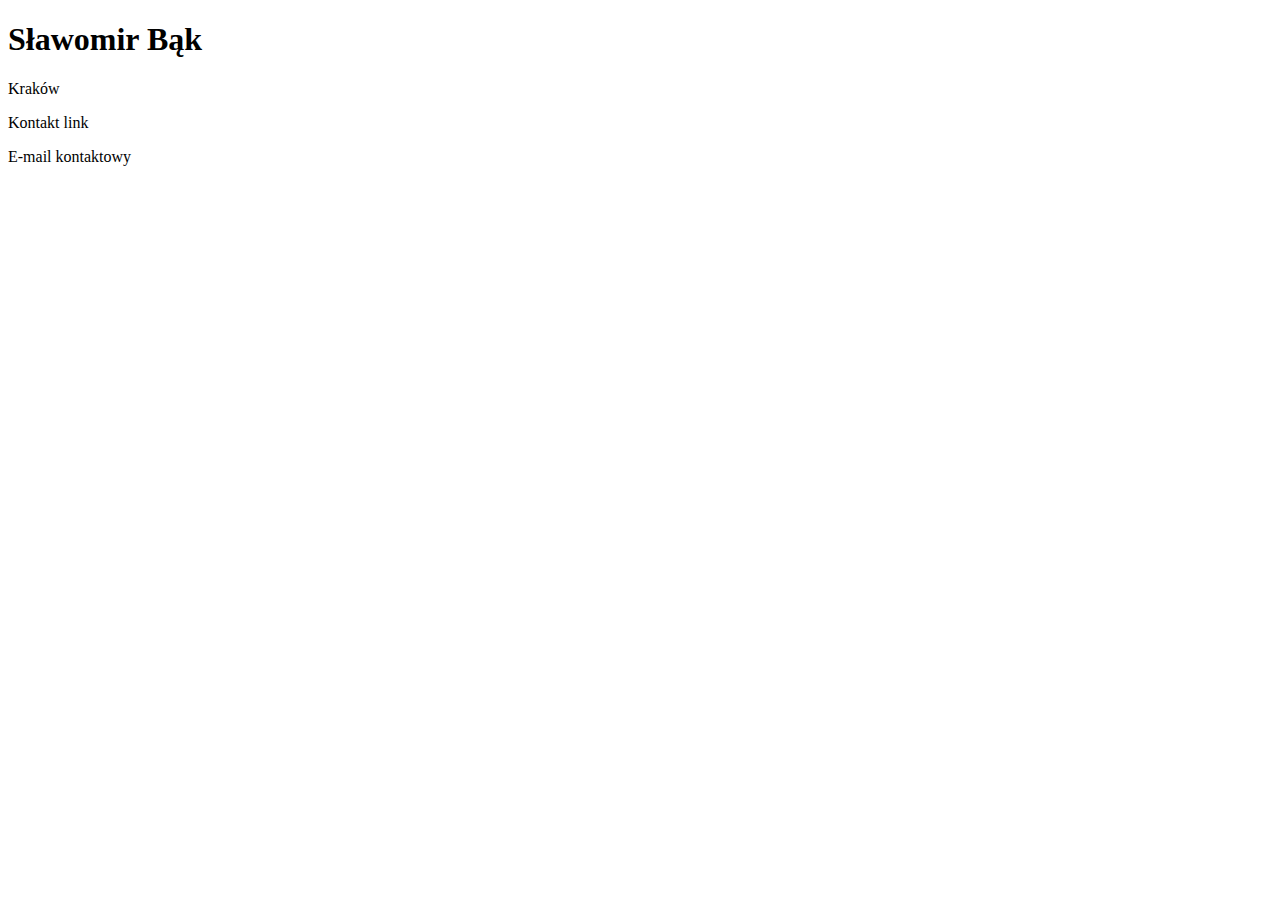
==== index2.html @ 7380b0ac "Pierwsze kroki" ====
<!DOCTYPE html>
<html lang="en">
<head>
    <meta charset="UTF-8">
    <meta name="viewport" content="width=device-width, initial-scale=1.0">
    <meta http-equiv="X-UA-Compatible" content="ie=edge">
    <link href="C:\Users\4bonq\Desktop\Strona\style.css" rel="stylesheet" type="text/css" />
    <script src="C:\Users\4bonq\Desktop\Strona\main.js"></script>    
    <title>Strona o mnie - Sławomir Bąk</title>
</head>
<body>
 <conteiner class="header">
    <h1>Sławomir Bąk</h1> 
    <p>Kraków</p>
    <p>Kontakt link</p>
    <p>E-mail kontaktowy</p>
</conteiner>

</body>
</html>
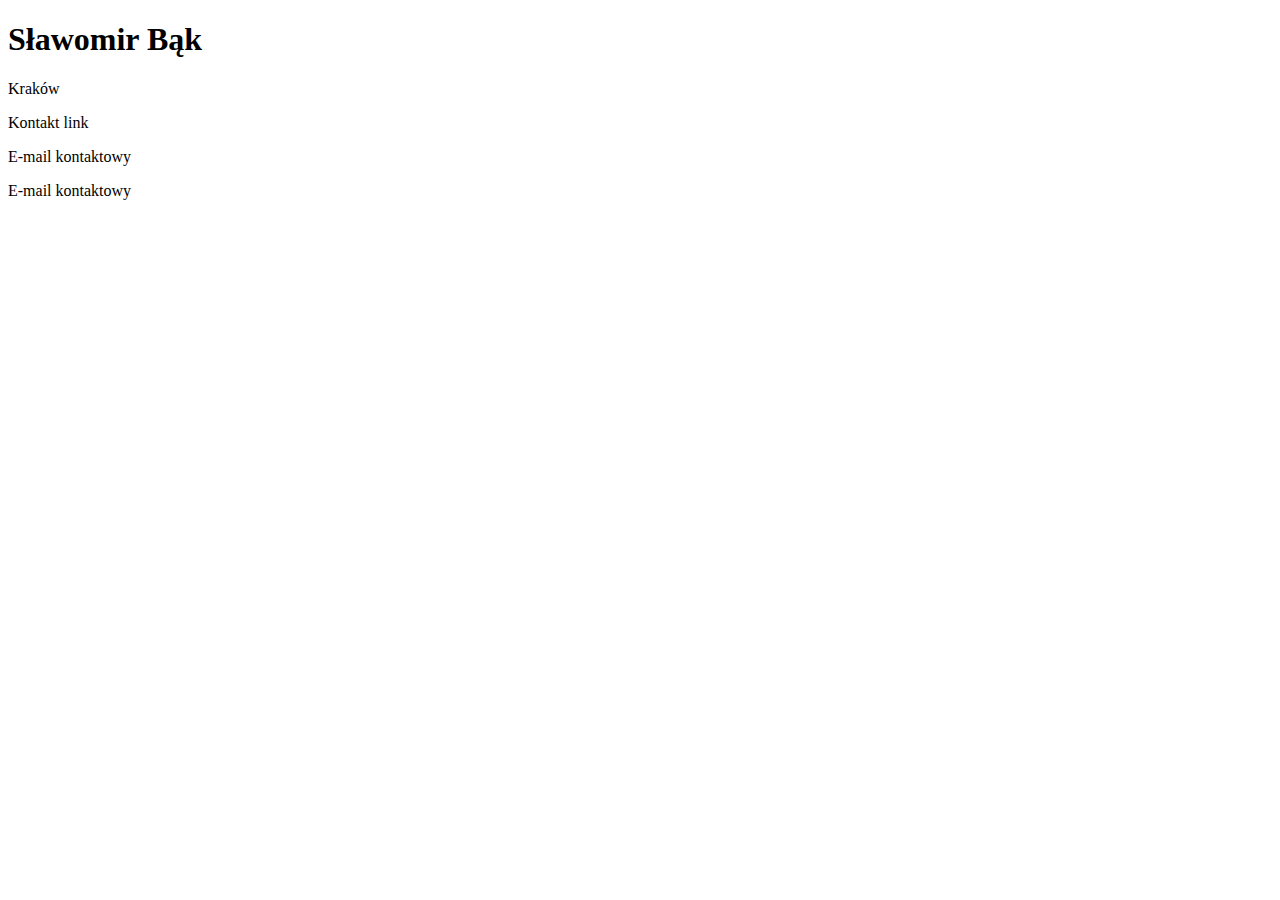
==== commit aef76d58: "1-wsza zmiana" ====
--- a/index2.html
+++ b/index2.html
@@ -14,6 +14,7 @@
     <p>Kraków</p>
     <p>Kontakt link</p>
     <p>E-mail kontaktowy</p>
+    <p>E-mail kontaktowy</p>
 </conteiner>
 
 </body>
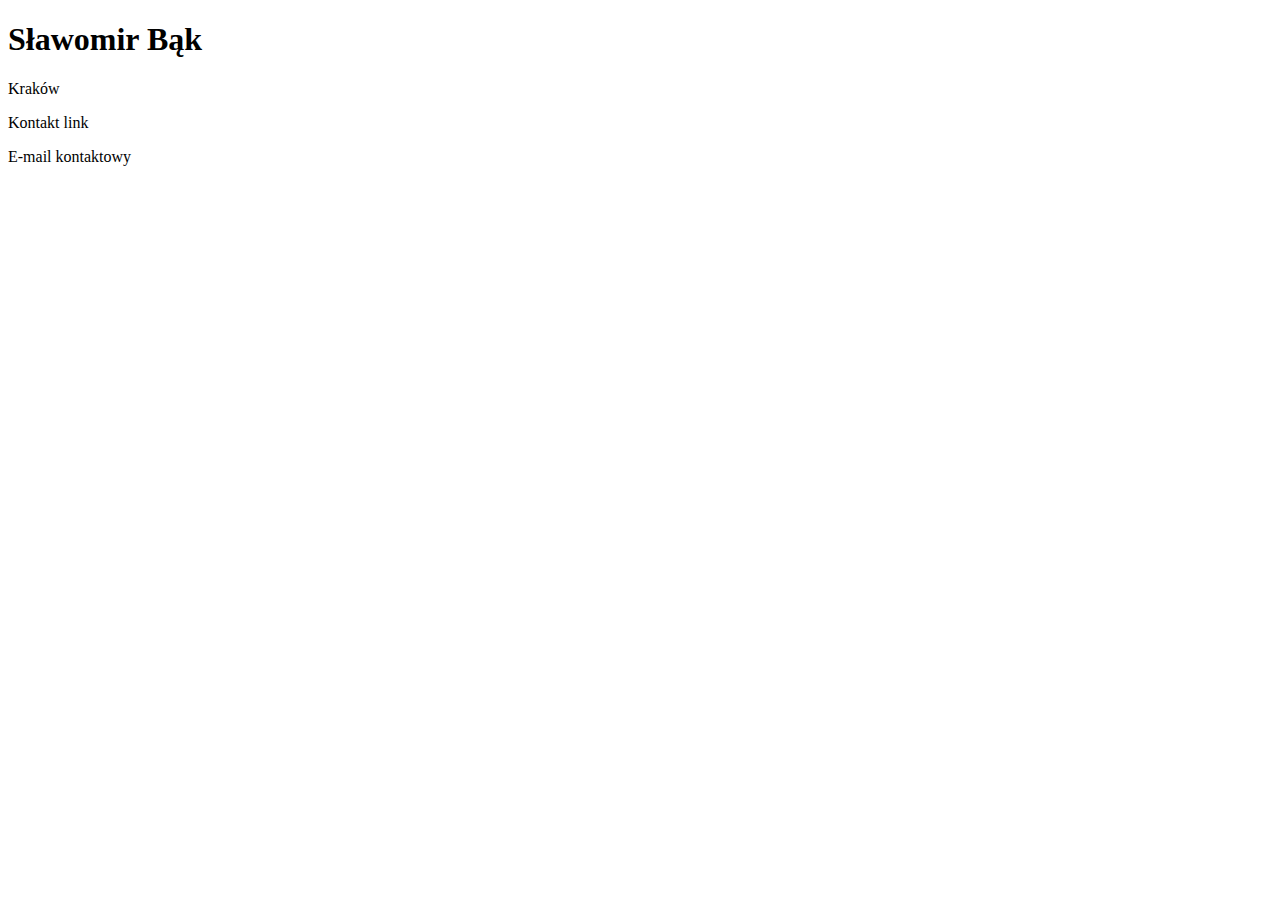
==== commit dc99f05a: "17.07.2018" ====
--- a/index2.html
+++ b/index2.html
@@ -10,12 +10,16 @@
 </head>
 <body>
  <conteiner class="header">
-    <h1>Sławomir Bąk</h1> 
-    <p>Kraków</p>
-    <p>Kontakt link</p>
-    <p>E-mail kontaktowy</p>
-    <p>E-mail kontaktowy</p>
+     <header>
+        <h1>Sławomir Bąk</h1> 
+        <p>Kraków</p>
+        <p>Kontakt link</p>
+        <p>E-mail kontaktowy</p>
+    </header>
 </conteiner>
+<nav id="navbar">
+
+</nav>
 
 </body>
 </html>